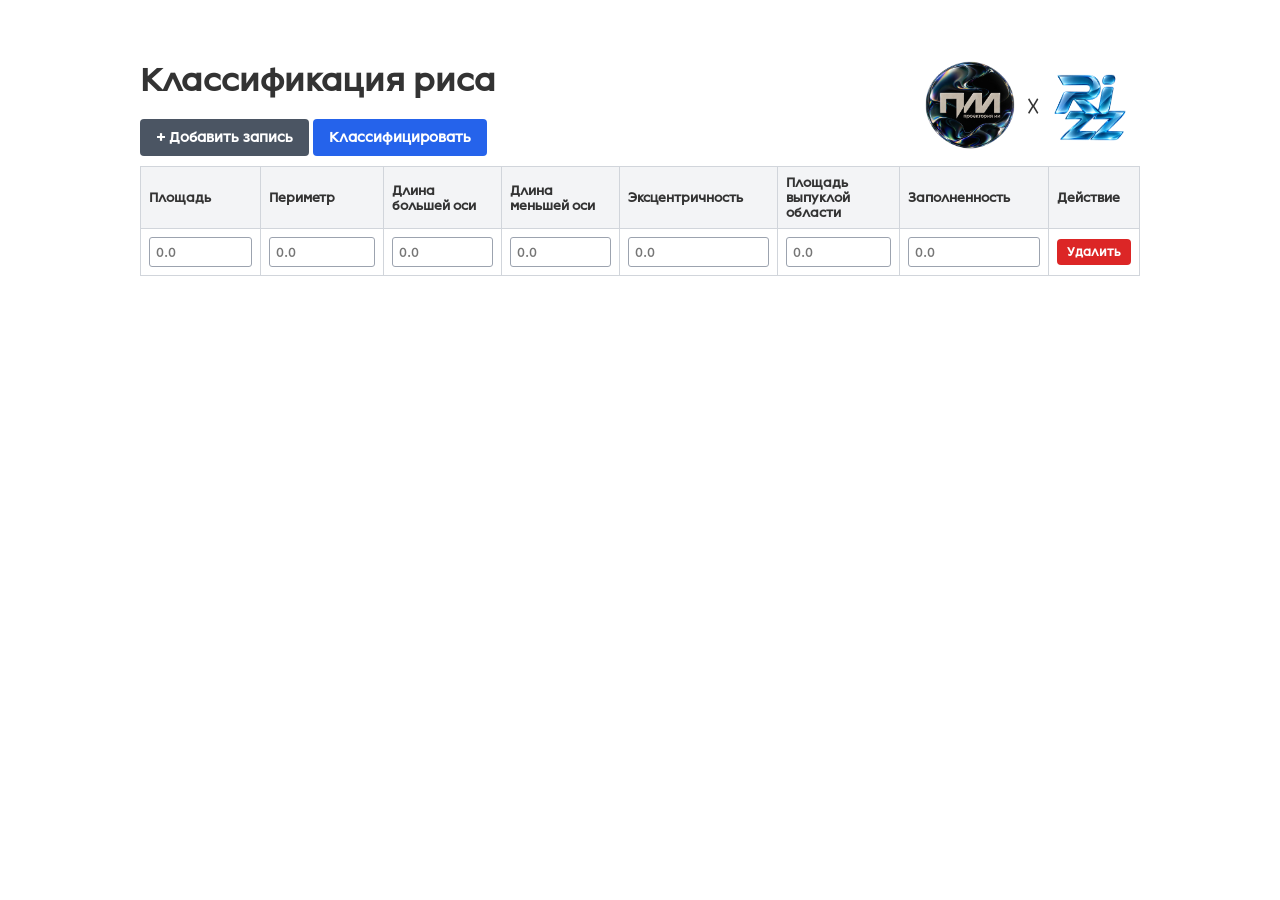
==== static/index.html @ 323aa1d9 "Initial" ====
<!DOCTYPE html>
<html lang="en">
    <head>
        <meta charset="UTF-8">
        <meta name="viewport" content="width=device-width, initial-scale=1.0">
        <title>Классификация риса</title>
        <style>
        @font-face {
          font-family: Lack;
          src: url(/static/lack-regular.otf);
        }
        * {
            font-family: Lack;
        }
        body {
            max-width: 1000px;
            margin: 40px auto;
            padding: 0 20px;
            color: #333;
        }
        h1 {
            margin-bottom: 20px;
        }
        .controls {
            margin-bottom: 16px;
            display: flex;
            flex-direction: column;
            gap: 10px;
        }
        button {
            padding: 10px 16px;
            font-size: 14px;
            font-weight: 600;
            cursor: pointer;
            border: none;
            border-radius: 4px;
            background-color: #2563eb;
            color: white;
        }
        button:hover {
            background-color: #1d4ed8;
        }
        button#add-row-btn {
            background-color: #4b5563;
        }
        button#add-row-btn:hover {
            background-color: #374151;
        }
        button.remove-btn {
            background-color: #dc2626;
            padding: 6px 10px;
            font-size: 12px;
        }
        button.remove-btn:hover {
            background-color: #b91c1c;
        }
        table {
            width: 100%;
            border-collapse: collapse;
            margin-bottom: 16px;
        }
        th, td {
            border: 1px solid #d1d5db;
            padding: 8px;
            text-align: left;
        }
        th {
            background-color: #f3f4f6;
            font-size: 13px;
        }
        input[type="number"] {
            width: 100%;
            box-sizing: border-box;
            padding: 6px;
            border: 1px solid #9ca3af;
            border-radius: 3px;
        }
        #result-box {
            margin-top: 20px;
            padding: 14px 16px;
            border-radius: 6px;
            background-color: #f0fdf4;
            border: 1px solid #bbf7d0;
            color: #166534;
            font-size: 16px;
            display: none;
        }
        #status {
            font-size: 14px;
            color: #4b5563;
            margin-top: 10px;
        }
        dialog {
            border: none;
            border-radius: 8px;
            padding: 10vh 10vw;
            box-shadow: 0 4px 12px rgba(0, 0, 0, 0.2);
            text-align: center;
        }
        dialog::backdrop {
            background: rgba(0, 0, 0, 0.5);
        }
        </style>
    </head>
    <body>


        <div class="controls">
            <div style="display: flex; align-items: flex-end; gap: 20px">
                <div>
                    <h1>Классификация риса</h1>
                    <button type="button" id="add-row-btn">+ Добавить запись</button>
                    <button type="button" id="classify-btn">Классифицировать</button>
                </div>

                <div style="flex: 1; display: flex; justify-content: flex-end;">
                    <img src="/static/pii_logo.png" width="100px" height="100px"></img>
                    <span style="align-self: center; padding-left: 6px; font-size: 1.7em">☓</span>
                    <img src="/static/rizz_logo_2.png" width="100px" height="100px"></img>
                </div>
            </div>

            <table id="rice-table">
                <thead>
                    <tr>
                        <th>Площадь</th>
                        <th>Периметр</th>
                        <th>Длина большей оси</th>
                        <th>Длина меньшей оси</th>
                        <th>Эксцентричность</th>
                        <th>Площадь выпуклой области</th>
                        <th>Заполненность</th>
                        <th>Действие</th>
                    </tr>
                </thead>
                <tbody id="table-body">
                    <!-- Rows are inserted dynamically via script.js -->
                </tbody>
            </table>

            <div id="status"></div>
            <div id="result-box"></div>

            <script src="/static/script.js"></script>

            <dialog id="popup">
                <div style="display: flex; flex-direction: column; align-items: center">
                    <h2 style="color: #cacaca; padding: 0; margin: 0; font-weight: normal;">Сорт риса:</h2>
                    <div style="display: flex; align-items: center; gap: 7px; margin-top: 5px;">
                        <span id="riceType" style="font-size: 2em; font-weight: 700;">Cameo</span>
                        <span id="predictPercents" style="font-size: 1.5em; border: 3px solid black; padding: 6px; border-radius: 15px;">90%</span>
                    </div>
                    <button onclick="document.getElementById('popup').close()" style="margin-top: 30px; width: 100%;">Понятно</button>
                </div>
            </dialog>
            <dialog id="errorPopup">
                <div style="display: flex; flex-direction: column; align-items: center">
                    <h1 id='errorText' style="padding: 0; margin: 0; font-size: 1em; font-weight: normal;"></h1>
                    <button onclick="document.getElementById('errorPopup').close()" style="margin-top: 30px; width: 100%;">Понятно</button>
                </div>
            </dialog>
            <!--<button onclick="document.getElementById('popup').showModal()">Open Popup</button>-->
    </body>
</html>
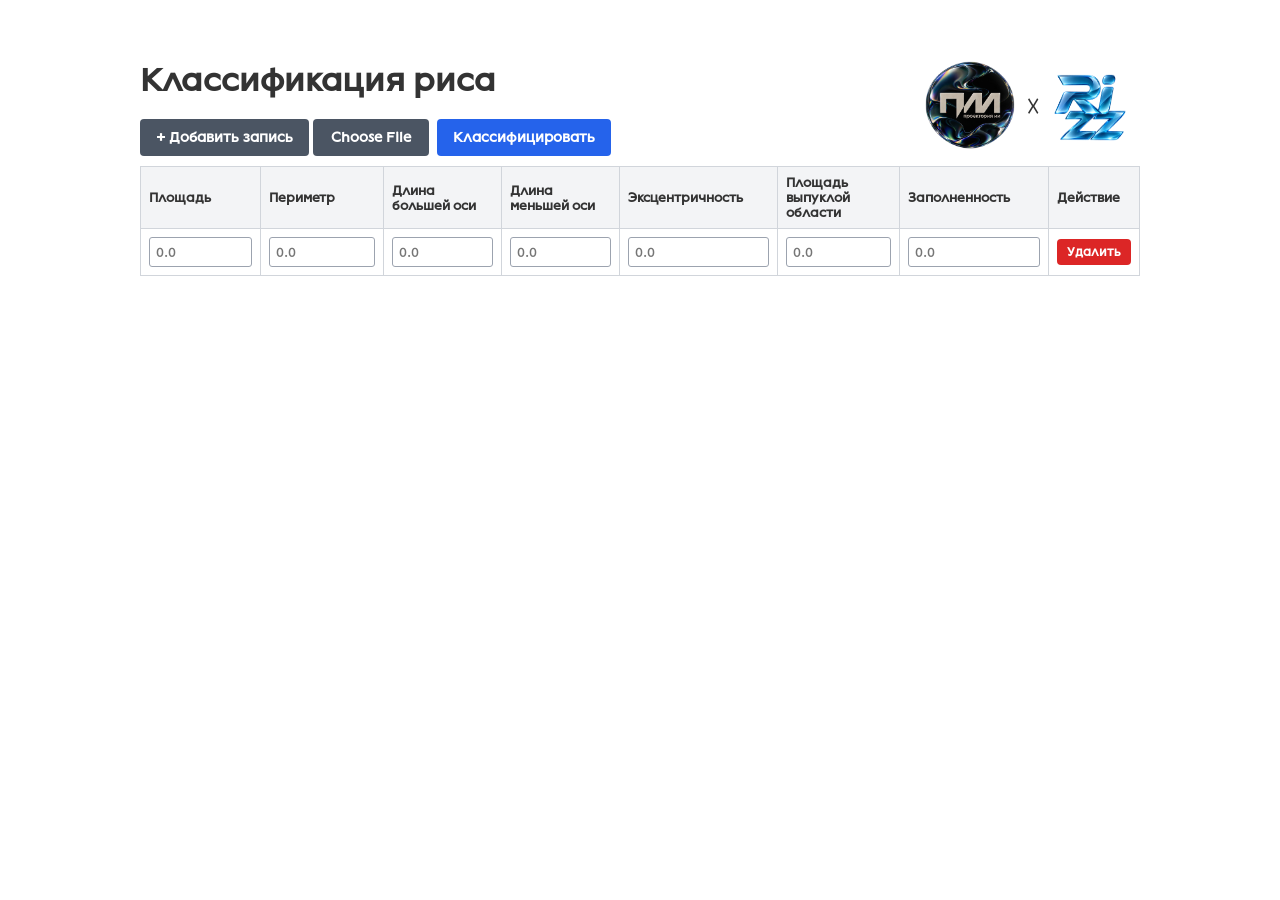
==== commit 781b5248: "Rows from file" ====
--- a/static/index.html
+++ b/static/index.html
@@ -45,6 +45,26 @@
         }
         button#add-row-btn:hover {
             background-color: #374151;
+        }
+        #uploadBtn {
+            font-size: 0;
+            border: none;
+            transition: background-color 0.2s ease;
+        }
+        #uploadBtn::file-selector-button {
+            border: 0;
+            font-family: Lack;
+            padding: 10px 18px;
+            margin-right: 12px;
+            cursor: pointer;
+            border-radius: 4px;
+            font-weight: 700;
+            color: #ffffff;
+            background-color: #4b5563;
+            font-size: 14px;
+        }
+        #uploadBtn::file-selector-button:hover {
+          background-color: #374151;
         }
         button.remove-btn {
             background-color: #dc2626;
@@ -110,6 +130,7 @@
                 <div>
                     <h1>Классификация риса</h1>
                     <button type="button" id="add-row-btn">+ Добавить запись</button>
+                    <input type="file" id="uploadBtn" accept=".csv" />
                     <button type="button" id="classify-btn">Классифицировать</button>
                 </div>
 
